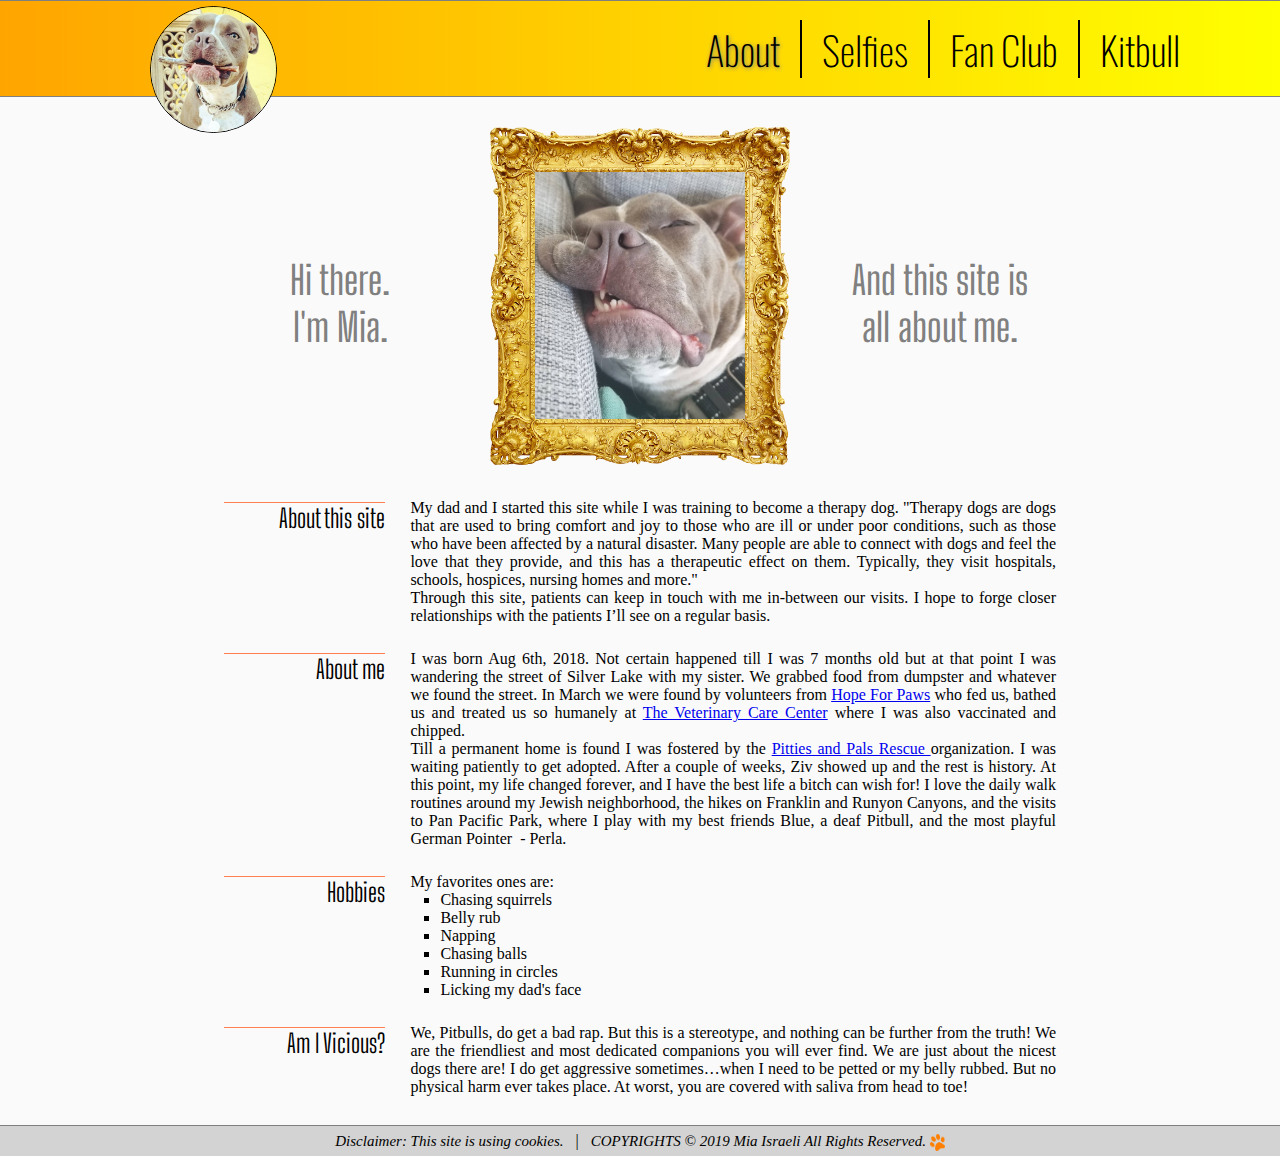
==== index.html @ 04dcb32a "Trying meta data" ====
<!DOCTYPE html>
<html>

<head>
  <title>About Mia</title>
  <link rel="stylesheet" type="text/css" href="style.css">
  <link rel="stylesheet" href="https://fonts.googleapis.com/css?family=Oswald">
  <link href="https://fonts.googleapis.com/css?family=Big+Shoulders+Display&display=swap" rel="stylesheet">
  <meta name="viewport" content="width=device-width, initial-scale=1">
  <meta property=”og:title” content="Mia - 11 Creative Ways to Build Links"/>
  <meta property=”og:image” content="https://zivisraeli.github.io/mia/images/mia-about.jpg"/>
  <meta property=”og:description” content="Mia's site it's all Javascript"/>
</head>

<body>
  <header>
    <div id="dragged-into-div">
      <!-- src value is determined in the script per the headerImg cookie -->
      <img src="" id="header-img" class="header-img">
    </div>
    <nav id="navbar">
      <a href="index.html"><span id="index">About</span></a>
      <a href="selfies.html"><span id="selfies">Selfies</span></a>
      <a href="fans.html"><span id="fans">Fan Club</span></a>
      <a href="kitbull.html"><span id="kitbull">Kitbull</span></a>
    </nav>
  </header>
  <main id="about-main">
    <section id="about-top-section">
      <h1 id="title-left">Hi there. <br> I'm Mia.</h1>
      <div id="img-div">
        <img src="images/img-frame.png" id="img-frame">
        <img src="images/mia-about.jpg" id="img">
      </div>
      <h1 id="title-right">And this site is <br> all about me.</h1>
    </section>
    <section id="about-section" class="middle-section">
      <div>
        <span class='title'>About this site </span>
        <span class='content'>My dad and I started this site while I was training to become a therapy dog. "Therapy dogs are dogs that are used to bring comfort and joy to those who are ill or under poor conditions, such as those who have been affected by a natural disaster. Many people are able to connect with dogs and feel the love that they provide, and this has a therapeutic effect on them. Typically, they visit hospitals, schools, hospices, nursing homes and more." <br>
          Through this site, patients can keep in touch with me in-between our visits. I hope to forge closer relationships with the patients I’ll see on a regular basis.
        </span>
        <span class='title'>About me </span>
        <span class='content'>
          I was born Aug 6th, 2018. Not certain happened till I was 7 months old but at that point I was wandering the street of Silver Lake with my sister. We grabbed food from dumpster and whatever we found the street. In March we were found by volunteers from <a href="https://www.hopeforpaws.org/" target="_blank">Hope For Paws</a> who fed us, bathed us and treated us so humanely at <a href="https://veterinarycarecenter.com/" target="_blank">The Veterinary Care Center</a> where I was also vaccinated and chipped. <br>
          Till a permanent home is found I was fostered by the <a href="https://www.facebook.com/PittyParty/" target="_blank"> Pitties and Pals Rescue </a> organization. I was waiting patiently to get adopted. After a couple of weeks, Ziv showed up and the rest is history. At this point, my life changed forever, and I have the best life a bitch can wish for! I love the daily walk routines around my Jewish neighborhood, the hikes on Franklin and Runyon Canyons, and the visits to Pan Pacific Park, where I play with my best friends Blue, a deaf Pitbull, and the most playful German Pointer&nbsp;&nbsp;- Perla. 
        </span>
        <span class='title'>Hobbies</span>
        <span class='content'>My favorites ones are:
          <ul>
            <li>Chasing squirrels</li>
            <li>Belly rub</li>
            <li>Napping</li>
            <li>Chasing balls</li>
            <li>Running in circles</li>
            <li>Licking my dad's face</li>
          </ul>
        </span>
        <span class='title'>Am I Vicious?</span>
        <span class='content'>
          We, Pitbulls, do get a bad rap. But this is a stereotype, and nothing can be further from the truth! We are the friendliest and most dedicated companions you will ever find. We are just about the nicest dogs there are! I do get aggressive sometimes…when I need to be petted or my belly rubbed. But no physical harm ever takes place. At worst, you are covered with saliva from head to toe!
        </span>
      </div>
    </section>
  </main>
  <footer>
    <span>Disclaimer: This site is using cookies.</span>
    <span id="footer-divider">&nbsp;&nbsp;|&nbsp;&nbsp;</span>
    <span id="footer-copyright">COPYRIGHTS &copy; 2019 Mia Israeli All Rights Reserved.
      <img src="images/footer-paw.png" />
    </span>
  </footer>
</body>
<!-- Javascripts -->
<script type="text/javascript" src="commonScript.js"></script>

</html>
---- style.css ----
:root {
  --orange-color: #ffa500;
  --gray-color-border: #808080;
  --gray-color-background: #fafafa;
  --gray-color-grid: #fefefe;
  --header-height: 95px;
  --less-900-margins: 50px;
  --less-700-margins: 20px;
  --title-font-size: calc(20px + 1.5vw);
  --slow-transition: all 0.5s ease-in;
  --fast-transition: all 0.2s ease-in;
  --footer-height: 30px;
}

/* =============================================================================
- position is relative so I can place the footer at the bottom, using absolute. 
- it should be min-height of 100vh to accomodate a short page.
- by default, the browser sets some margin. I eliminate it. 
============================================================================= */
body {
  position: relative;
  min-height: 100vh;
  margin: 0;
  background-color: var(--gray-color-background);
}

/* =============================================================================
- sticky position is preferable over fixed since it keeps the element part of the flow. 
- width of the entire screen
- z-index will make it on top of any other element (the position property removes it from the normal flow.)
============================================================================= */
header {
  position: sticky;
  top: 0;
  background: linear-gradient(to right, orange, yellow);
  border-top: 1px solid var(--gray-color-border);
  border-bottom: 1px solid var(--gray-color-border);
  width: 100%;
  height: var(--header-height);
  z-index: 1;
}

/* This is an "invisble div". It's used to enlarge the area into which images can be dropped into
(to replace the header's image). Otherwise, the user would have to aim exactly at the circular image. */
header #dragged-into-div {
  position: absolute;
  top: 5px;
  left: 150px;
  width: 200px;
  height: 200px;
}

/* 
- The element is placed relative to it's containing container at 0,0.
- The border-radius makes the image round. 
- The image also has a border, but it's assigned by the javascript. */
header #dragged-into-div #header-img {
  position: absolute;
  left: 0px;
  top: 0px;
  width: 125px;
  border-radius: 50%;
}

/* The header image would change it's style upon being dragged into to create a "hint" for the user. 
the img-hovered class is added and removed upon dragenter() dragleave() events. */
header #dragged-into-div #header-img.img-hovered {
  transition: var(--slow-transition);
  width: 150px;
  padding: 5px;
}

/* =============================================================================
- flex would allow me later on to arrange them vertically.
- margin-left:auto;  would push the element all the way to the right. 
- "auto" : taking up available space!!!!!!
- the 100% height would strech the div element to the height of its container.
============================================================================= */
header nav {
  position: absolute;
  right: 100px;
  display: flex;
  align-items: center;
  justify-content: center;
  height: 100%;
}

/* =============================================================================
For the top navigation menu anchors:
- no underline 
- font size depends on the viewport width (1.5vw) but would be at least 15px.
- I need to  use padding and not margin to show a gap with the border
- vertical line separator through border-right
============================================================================= */
header nav a {
  text-decoration: none;
  font-family: Oswald;
  font-weight: 100;
  font-size: var(--title-font-size);
  padding-left: 20px;
  padding-right: 20px;
  color: black;
  height: auto;
  border-right: 2px solid black;
}

header nav a:last-child {
  padding-right: 0px;
}

/* so the last menu entry doesn't have a vertical line */
header nav a:last-child {
  border-right: none;
}

header nav a:hover {
  color: #ff9900;
}

main {
  position: relative;
  text-align: center;
}

.middle-section {
  padding-bottom: calc(var(--footer-height) * 2);
}

/* font size depends on the viewport width */
main h1 {
  font-family: 'Big Shoulders Display';
  font-weight: 500;
  font-size: var(--title-font-size);
  margin-top: 15px;
  margin-bottom: 5px;
}

/* =============================================================================
about section : 3 parts (h1, div, h1) r orginized horizontally and centered.
============================================================================= */
#about-top-section {
  display: flex;
  flex-direction: row;
  align-items: center;
  justify-content: center;
  color: gray;
  margin-top: 30px;
  margin-bottom: 30px;
}

#about-top-section #img-div {
  position: relative;
}

#about-top-section #img-frame {
  width: 300px;
}

#about-top-section #img {
  position: absolute;
  top: 45px;
  left: 45px;
  width: 210px;
  animation-name: fade-in;
  animation-duration: 15s;
}

#about-top-section #title-left {
  width: 300px;
  animation: slide-in-right 5s ease-in-out;
}

#about-top-section #title-right {
  width: 300px;
  animation: slide-in-left 5s ease-in-out;
}

/* =============================================================================
animations for the elements. 
============================================================================= */
@keyframes fade-in {
  0% {
    opacity: 0;
  }

  100% {
    opacity: 1;
  }
}

@keyframes slide-in-left {
  0% {
    opacity: 0;
    color: orange;
    transform: translateX(50%);
  }

  50% {
    color: orange;
    opacity: 0.1;
  }

  100% {
    opacity: 1;
    transform: translateX(0%);
  }
}

@keyframes slide-in-right {
  0% {
    opacity: 0;
    color: orange;
    transform: translateX(-50%);
  }

  50% {
    color: orange;
    opacity: 0.1;
  }

  100% {
    opacity: 1;
    transform: translateX(0%);
  }
}

#about-section div {
  display: grid;
  grid-gap: 25px;
  grid-template-columns: 1fr 4fr;
  width: 65vw;
  margin: auto;
  text-align: justify;
  text-justify: auto;
}

#about-section span.title {
  text-align: right;
  font-family: 'Big Shoulders Display';
  font-size: 2vw;
  border-top: 1px solid #ff7f50;
  margin-top: 3px;
}

#about-section span.content {
  font-family: calibri;
  font-weight: 300;
}

/* ul has a too large default margin. */
#about-section ul {
  margin: 0;
  padding-left: 30px;
  list-style-type: square;
}

/* ============================================================================= 
- customized ul element
- ul is a block element and so need to turn it into inline-block in order to center it. 
============================================================================= */
.customed-ul {
  display: inline-block;
  text-align: left;
  list-style-type: none;
  padding-left: 45px;
  margin-top: 0px;
}

.customed-ul li {
  margin-top: 7px;
}

.customed-ul li::before {
  margin-left: -12px;
  content: url('images/bullet-icon-new.png');
  margin-right: 4px;
  display: inline-block;
}

/* =============================================================================
the grid
============================================================================= */
#spinner-div {
  height: 100vh;
  top: 100px;
}

#grid-section {
  margin-left: 150px;
  margin-right: 150px;
  font-family: calibri;
}

#grid-section>#title {
  font-size: 2vw;
}

#grid-section .mobileLi {
  display: none;
}

#select-option-div {
  display: inline-block;
  cursor: pointer;
}

#select-option-div select {
  padding: 3px;
  width: 150px;
  border-radius: .2em;
  font-size: 13px;
  background: linear-gradient(to bottom, #ffffff, orange);
  outline: none;
}

/* I chose box-shadow rather then border manipulation to avoid "jitter" */
#select-option-div select:hover {
  box-shadow: 0 0 2px 2px var(--gray-color-border);
  cursor: pointer;
}

#select-option-div select option {
  background: #ffffcc;
}

#filter-input {
  width: 90px;
}

hr {
  margin-bottom: 20px;
  border-bottom: none;
}

/* =============================================================================
- grid-template-columns: auto-fit so the number of elems horizontally changes.
- fr unit is grid specifc. fraction. The item would grow and shrink basd on the available space.
- repeat function would repeat a pattern i.e. repeat(3, 1fr); instead of 1fr 1fr 1fr;
- auto-fit for responsiveness. Can be used with repeat() in order to avoid specifiying a fix number of columns. 
- minmax function defines the range i.e. from 320px to 1fr
- grid-gap would set gap between items 
- the grid determines the WIDTH of the img. Since the imgs are square the HEIGHT would equal the WIDTH.
============================================================================= */
.blurred {
  filter: blur(12px);
  transition: var(--fast-transition);
}

.un-blurred {
  filter: none;
  transition: var(--fast-transition);
}

.dynamic-grid {
  display: grid;
  grid-template-columns: repeat(auto-fit, minmax(250px, 1fr));
  grid-gap: 2rem;
}

/* it's relative so the heart can be placed absolutely */
.grid-item {
  position: relative;
  background-color: var(--gray-color-grid);
  border: 1px solid black;
  font-size: 13px;
  text-align: center;
  margin: 0px;
}

.grid-item:hover {
  transition: var(--slow-transition);
  transform: scale(1.05);
  background-color: #ffa500;
  box-shadow: 10px 10px 5px rgba(0, 0, 0, 0.33);
}

/* the img width would fit the parent (div) element 100% */
.grid-item .grid-image {
  width: 100%;
  border-bottom: 1px solid black;
}

/* initially the heart size is 15px. Onclick, it's animated to 20px and back twice */
.grid-item .heart {
  position: absolute;
  width: 15px;
  top: 5px;
  right: 5px;
}

.grid-item .animatedHeartBeat {
  animation: heartBeat;
  animation-duration: 1s;
  animation-iteration-count: 2;
  animation-timing-function: ease-out;
}

@keyframes heartBeat {
  from {
    width: 15px;
  }

  to {
    width: 25px;
  }
}

.grid-item figcaption {
  margin-bottom: 5px;
}

.heart-likes-icon {
  width: 11px;
}


/* =============================================================================
the modal
============================================================================= */
/* 
- initally it's hidden (display:none).
- blurring the rest of the viewport with background-color.
- z-index would place the modal on top when active. */
#modal-container-div {
  position: fixed;
  left: 0;
  top: 0;
  display: none;
  z-index: 1;
  width: 100%;
  height: 100%;
}

/* the button postion is in relation to its container div - modal-cotainer-div */
#modal-container-div .nav-button {
  position: absolute;
  top: 50%;
  height: 30px;
  width: 100px;
  background-color: var(--orange-color);
  border: 1px solid black;
  font-size: 15px;
  font-weight: 400;
  font-family: calibri;
  outline: none;
}

#modal-container-div .button:hover {
  box-shadow: 1px 1px 4px black;
  font-weight: 600;
}

#modal-container-div #prev-btn {
  left: 10px;
}

#modal-container-div #next-btn {
  right: 10px;
}

/* - it's relative so the footer/caption can be placed absolutely. 
 - the top part is right underneath the header (its height + 2px for border); 
 - the width is determined in the Javascript based on the img propotions. */
#modal-content-div {
  position: relative;
  top: calc(var(--header-height) + 2px);
  margin: auto;
  background-color: #fefefe;
  max-width: 75vw;
}

#modal-img-div {
  padding: 25px 25px 25px 25px;
  font-family: calibri;
  font-size: 13px;
}

/* Modal image should be the width of the containing div */
#modal-img-div>img {
  width: 100%;
  border: 1px solid black;
}

/* the image's caption is placed a little over the bottom and centered. */
#modal-img-div .modal-img-caption {
  position: absolute;
  bottom: 7px;
}

#modal-img-div #modal-img-text {
  left: 25px;
}

#modal-img-div #modal-img-like-count {
  right: 25px;
}

/* The modal-img-close-btn Button */
.modal-img-close-btn {
  position: relative;
  right: 5px;
  color: var(--orange-color);
  float: right;
  font-size: 25px;
  font-weight: bold;
}

/* Change the close btn color and cursor */
.modal-img-close-btn:hover,
.modal-img-close-btn:focus {
  color: black;
  cursor: pointer;
}

/* I'm using the iframe-wrapper to create intrinsic ratios of the video.  
Intrinsic ratios allow elements to fill the width of their containing block and resize on the fly 
while maintaining their aspect ratio.  */
#iframe-wrapper {
  position: relative;
  width: 50vw;
  margin: 25px auto;
  padding-bottom: 28%;
  border: 2px solid gray;
}

/* the iframe takes 100% of the wrapping div */
#iframe-wrapper iframe {
  position: absolute;
  top: 0;
  left: 0;
  width: 100%;
  height: 100%;
}

#kitbull-section {
  display: inline-block;
  text-align: justify;
  text-justify: auto;
  width: 50vw;
  font-family: calibri;
  line-height: 25px;
  background-color: #f8f8f8;
}

#kitbull-section span {
  font-weight: 700;
}

/* The footer is placed at the bottom relative to its containing element (not the vp). 
  If line-height is the same figure as height, element would be centered vertically.
   */
footer {
  position: absolute;
  bottom: 0;
  width: 100%;
  text-align: center;
  height: var(--footer-height);
  line-height: var(--footer-height);
  border-top: 1px solid var(--gray-color-border);
  background-color: #d3d3d3;
}

/* The 1st and last spans r styled 'italic' yet the divider char is not. */
footer span:first-child,
footer span:last-child {
  font-family: calibri;
  font-style: italic;
  font-size: 15px;
}

footer img {
  vertical-align: middle;
  width: 15px;
}

/* =============================================================================
fan form
============================================================================= */
#form-header {
  margin: auto;
  width: 500px;
  font-family: calibri;
  text-align: left;
}

/* center the form on the page */
form {
  margin: auto;
  width: 400px;
  padding: 40px;
  border: 1px solid #cccccc;
  border-radius: 1em;
  background-color: #f8f8f8;
  font-family: calibri;
}

/* place some top margin for all div's except the 1st one */
form div+div {
  margin-top: 1em;
}

form .required {
  color: var(--orange-color);
}

/* since label is an inline element, using inline-block would allow specifying width */
form label {
  display: inline-block;
  width: 80px;
  text-align: right;
}

form #phone-comment {
  margin-top: 0px;
  text-align: left;
}

form #phone-comment span {
  margin-left: 92px;
  font-style: italic;
  font-size: 13px;
  color: #aaaaaa;
}

/* ouline: none; removes the blue outline */
input[type=text],
input[type=email],
input[type=tel],
textarea {
  font: 1em calibri;
  width: 300px;
  box-sizing: border-box;
  border: 1px solid #999;
  box-shadow: 1px 1px 4px #C0C0C0;
  outline: none;
}

/* since all other input element are 300px wide, here there r multiple inputs (radio btns) */
#radio-btns-div {
  display: inline-block;

  text-align: left;
  width: 300px;
}

/* additional highlight for focused elements */
input:focus,
textarea:focus {
  border: 1px solid #ffad33;
}

/* align textarea with the labels */
textarea {
  vertical-align: top;
  height: 5em;
}

/* center the submit button. Same size as the label elements */
form .button {
  text-align: center;
}

form button {
  height: 33px;
}

/* =============================================================================
media queries
============================================================================= */

/* the nav elements should be placed vertically and in the center */
@media screen and (max-width: 900px) {
  header {
    justify-content: center;
  }

  header #dragged-into-div {
    width: 150px;
    left: var(--less-900-margins);
  }

  header #dragged-into-div #header-img {
    width: 105px;
  }

  header nav {
    right: var(--less-900-margins);
  }

  #about-section span.title {
    font-size: 18px;
  }

  #about-section div {
    grid-template-columns: 1fr 6fr;
    width: 70vw;
  }

  #grid-section {
    margin-left: var(--less-900-margins);
    margin-right: var(--less-900-margins);
  }

  #iframe-wrapper {
    width: 75%;
    padding-bottom: 40%;
  }

  #kitbull-section {
    width: 75%;
  }
}

@media screen and (max-width: 700px) {
  header {
    height: 75px;
  }

  header #dragged-into-div {
    width: 125px;
    left: var(--less-700-margins);
  }

  header #dragged-into-div #header-img {
    width: 85px;
  }

  header nav {
    right: var(--less-700-margins);
  }

  header nav a {
    padding-left: 10px;
    padding-right: 10px;
  }

  #about-top-section {
    display: flex;
    flex-direction: column;
    margin-top: 10px;
    margin-bottom: 10px;
  }

  #about-section div {
    grid-template-columns: 1fr 8fr;
    width: 90vw;
  }

  #grid-section {
    margin-left: var(--less-700-margins);
    margin-right: var(--less-700-margins);
  }

  #modal-content-div {
    width: 100vw;
    max-width: 100vw;
  }

  #modal-container-div .nav-button {
    width: 30px;
  }

  #modal-container-div .button-text {
    display: none;
  }

  #modal-container-div #prev-btn {
    left: 0;
  }

  #modal-container-div #next-btn {
    right: 0;
  }

  /* the two footer spans are split veritically */
  footer {
    height: calc(var(--footer-height) + 10px);
    line-height: calc(var(--footer-height) - 10px);
  }

  #footer-divider {
    visibility: hidden;
  }

  #footer-copyright {
    display: block;
  }


  #iframe-wrapper {
    width: 90%;
    padding-bottom: 50%;
  }

  #kitbull-section {
    width: 90%;
  }
}

@media screen and (max-width: 600px) {
  header nav a {
    font-size: calc(15px + 1.0vw);
    padding-left: 5px;
    padding-right:  5px;
  }

  /* removing all special hovering styles for small devices */
  .grid-item:hover {
    transition: none;
    transform: none;
    background-color: var(--gray-color-grid);
    box-shadow: none;
  }

  /* some of the grid's li elements should appear only on desktop or mobile */
  #grid-section .desktopLi {
    display: none;
  }

  #grid-section .mobileLi {
    display: block;
  }

  #form-header {
    width: 90vw;
  }

  ul.customed-ul {
    padding: 10px;
  }

  form {
    width: 90vw;
    padding: 30px 10px;
  }

  form div {
    text-align: left;
  }

  form label {
    text-align: left;
  }

  form #phone-comment span {
    margin-left: 0px;
  }

  footer {
    height: calc(var(--footer-height) + 30px);
  }
}
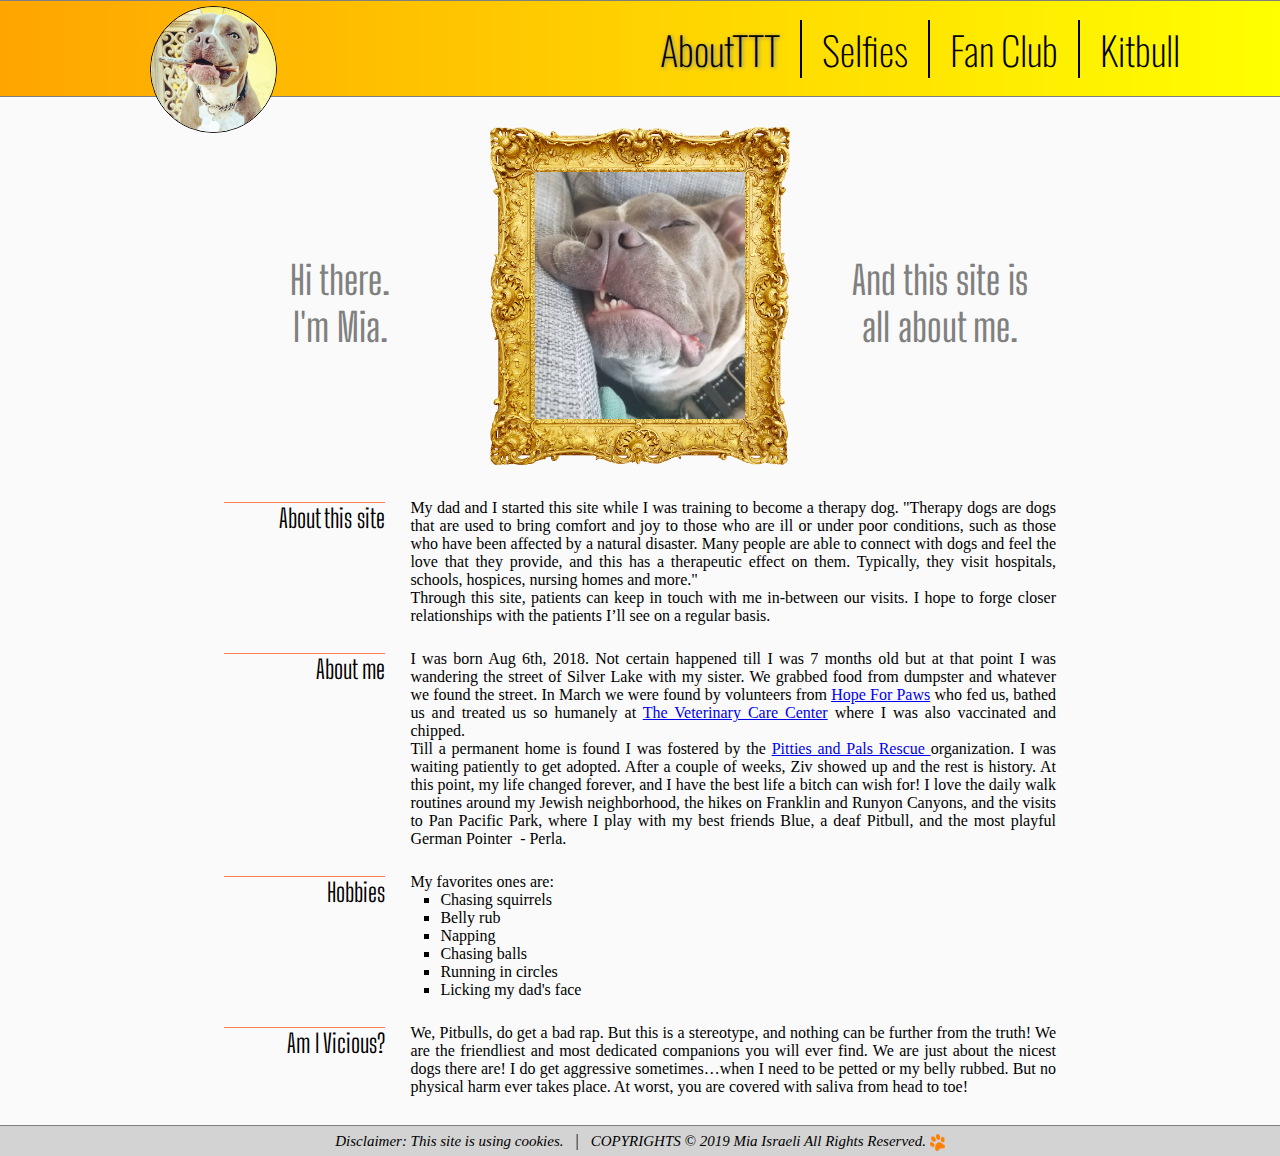
==== commit 4263a4d9: "Force a change" ====
--- a/index.html
+++ b/index.html
@@ -7,9 +7,9 @@
   <link rel="stylesheet" href="https://fonts.googleapis.com/css?family=Oswald">
   <link href="https://fonts.googleapis.com/css?family=Big+Shoulders+Display&display=swap" rel="stylesheet">
   <meta name="viewport" content="width=device-width, initial-scale=1">
-  <meta property=”og:title” content="Mia - 11 Creative Ways to Build Links"/>
-  <meta property=”og:image” content="https://zivisraeli.github.io/mia/images/mia-about.jpg"/>
-  <meta property=”og:description” content="Mia's site it's all Javascript"/>
+  <meta property="og:title" content="Mia - 11 Creative Ways to Build Links"/>
+  <meta property="og:image" property="og:image:secure_url" content="https://zivisraeli.github.io/mia/images/mia-about.jpg"/>
+  <meta property="og:description" content="Mia's site it's all Javascript"/>
 </head>
 
 <body>
@@ -19,7 +19,7 @@
       <img src="" id="header-img" class="header-img">
     </div>
     <nav id="navbar">
-      <a href="index.html"><span id="index">About</span></a>
+      <a href="index.html"><span id="index">AboutTTT</span></a>
       <a href="selfies.html"><span id="selfies">Selfies</span></a>
       <a href="fans.html"><span id="fans">Fan Club</span></a>
       <a href="kitbull.html"><span id="kitbull">Kitbull</span></a>
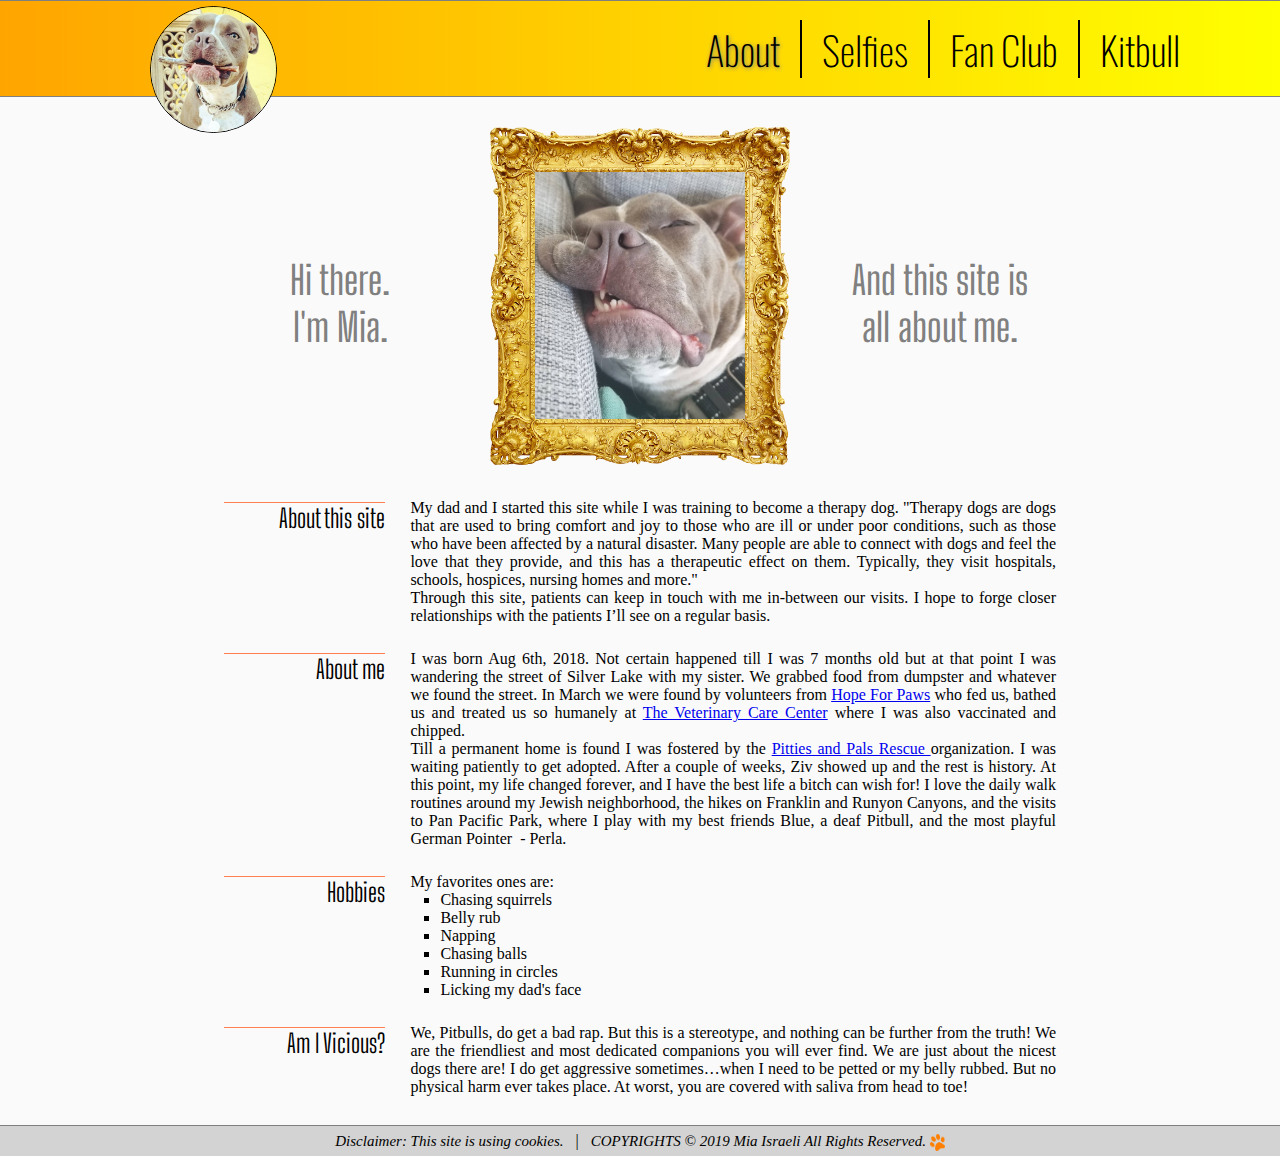
==== commit 6865a758: "More meta experiment" ====
--- a/index.html
+++ b/index.html
@@ -7,9 +7,9 @@
   <link rel="stylesheet" href="https://fonts.googleapis.com/css?family=Oswald">
   <link href="https://fonts.googleapis.com/css?family=Big+Shoulders+Display&display=swap" rel="stylesheet">
   <meta name="viewport" content="width=device-width, initial-scale=1">
-  <meta property="og:title" content="Mia - 11 Creative Ways to Build Links"/>
-  <meta property="og:image" property="og:image:secure_url" content="https://zivisraeli.github.io/mia/images/mia-about.jpg"/>
-  <meta property="og:description" content="Mia's site it's all Javascript"/>
+  <meta property="og:title" content="Mia site: javascript"/>
+  <meta property="og:image" content="https://zivisraeli.github.io/mia/images/mia-id10.jpg"/>
+  <meta property="og:description" content="Mias site its all Javascript"/>
 </head>
 
 <body>
@@ -19,7 +19,7 @@
       <img src="" id="header-img" class="header-img">
     </div>
     <nav id="navbar">
-      <a href="index.html"><span id="index">AboutTTT</span></a>
+      <a href="index.html"><span id="index">About</span></a>
       <a href="selfies.html"><span id="selfies">Selfies</span></a>
       <a href="fans.html"><span id="fans">Fan Club</span></a>
       <a href="kitbull.html"><span id="kitbull">Kitbull</span></a>
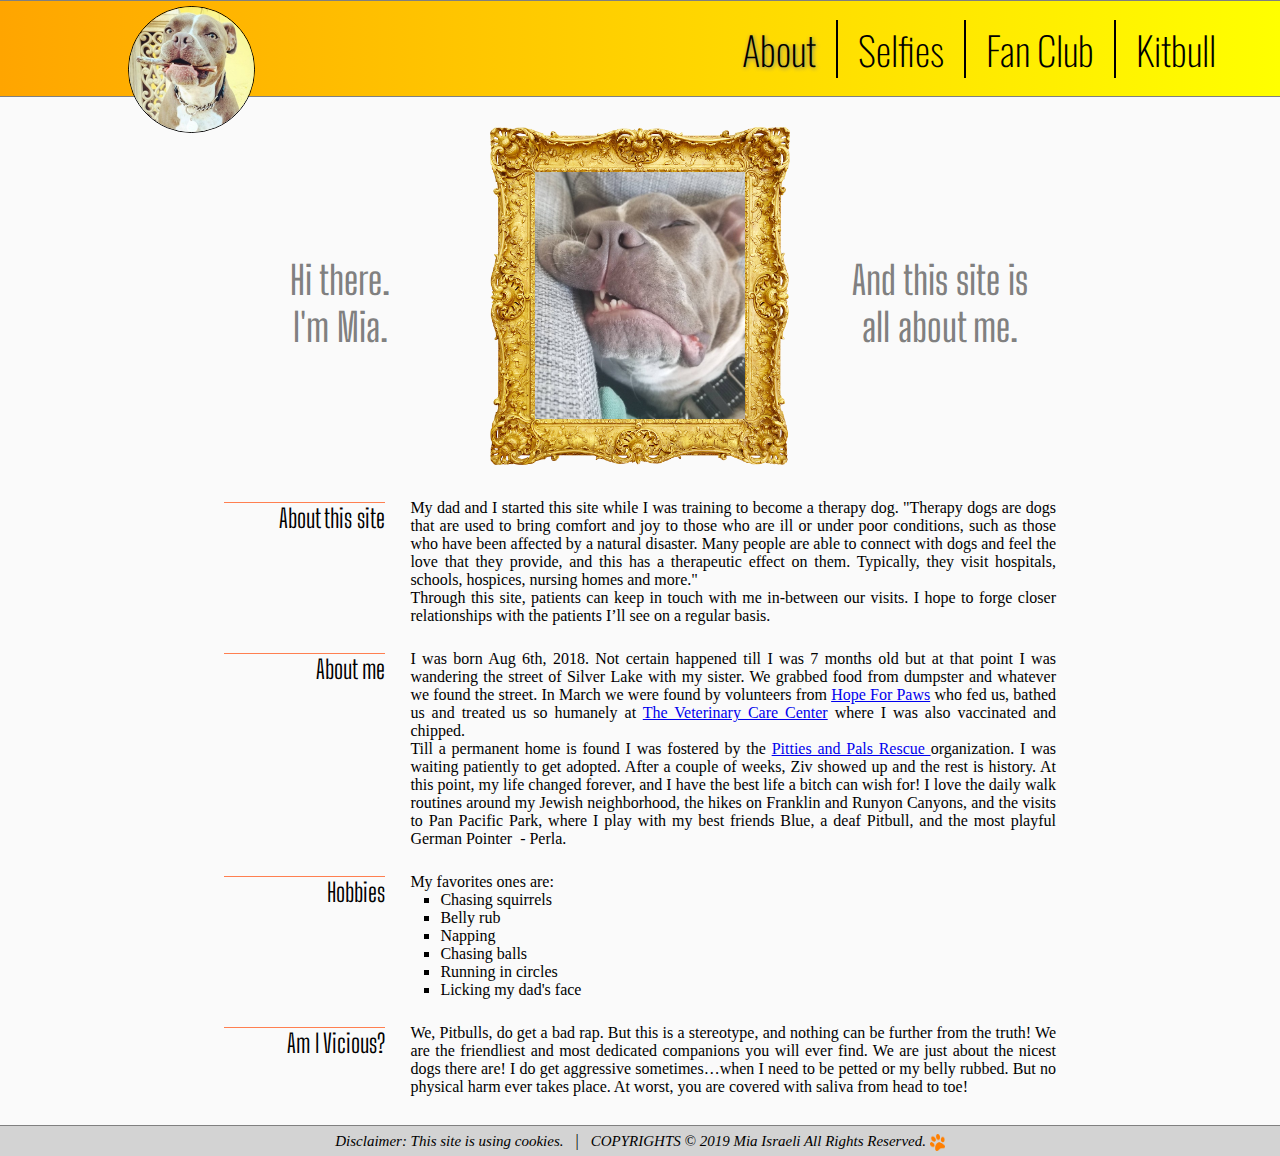
==== commit 62636301: "Using font icons instead of images" ====
--- a/index.html
+++ b/index.html
@@ -4,12 +4,13 @@
 <head>
   <title>About Mia</title>
   <link rel="stylesheet" type="text/css" href="style.css">
-  <link rel="stylesheet" href="https://fonts.googleapis.com/css?family=Oswald">
-  <link href="https://fonts.googleapis.com/css?family=Big+Shoulders+Display&display=swap" rel="stylesheet">
+  <link rel="stylesheet" href="https://fonts.googleapis.com/css2?family=Oswald:wght@300">
+  <link rel="stylesheet" href="https://fonts.googleapis.com/css?family=Big+Shoulders+Display&display=swap">
   <meta name="viewport" content="width=device-width, initial-scale=1">
-  <meta property="og:title" content="Mia site: javascript"/>
-  <meta property="og:image" content="https://zivisraeli.github.io/mia/images/mia-id10.jpg"/>
-  <meta property="og:description" content="Mias site its all Javascript"/>
+  <meta property="og:title" content="Mia I" />
+  <meta property="og:description" content="javaScript based site" />
+  <meta property="og:image" content="https://zivisraeli.github.io/mia/images/openGraphImg.jpg" />
+  <meta property="og:url" content="https://zivisraeli.github.io/mia/" />
 </head>
 
 <body>
@@ -43,7 +44,7 @@
         <span class='title'>About me </span>
         <span class='content'>
           I was born Aug 6th, 2018. Not certain happened till I was 7 months old but at that point I was wandering the street of Silver Lake with my sister. We grabbed food from dumpster and whatever we found the street. In March we were found by volunteers from <a href="https://www.hopeforpaws.org/" target="_blank">Hope For Paws</a> who fed us, bathed us and treated us so humanely at <a href="https://veterinarycarecenter.com/" target="_blank">The Veterinary Care Center</a> where I was also vaccinated and chipped. <br>
-          Till a permanent home is found I was fostered by the <a href="https://www.facebook.com/PittyParty/" target="_blank"> Pitties and Pals Rescue </a> organization. I was waiting patiently to get adopted. After a couple of weeks, Ziv showed up and the rest is history. At this point, my life changed forever, and I have the best life a bitch can wish for! I love the daily walk routines around my Jewish neighborhood, the hikes on Franklin and Runyon Canyons, and the visits to Pan Pacific Park, where I play with my best friends Blue, a deaf Pitbull, and the most playful German Pointer&nbsp;&nbsp;- Perla. 
+          Till a permanent home is found I was fostered by the <a href="https://www.facebook.com/PittyParty/" target="_blank"> Pitties and Pals Rescue </a> organization. I was waiting patiently to get adopted. After a couple of weeks, Ziv showed up and the rest is history. At this point, my life changed forever, and I have the best life a bitch can wish for! I love the daily walk routines around my Jewish neighborhood, the hikes on Franklin and Runyon Canyons, and the visits to Pan Pacific Park, where I play with my best friends Blue, a deaf Pitbull, and the most playful German Pointer&nbsp;&nbsp;- Perla.
         </span>
         <span class='title'>Hobbies</span>
         <span class='content'>My favorites ones are:
--- a/style.css
+++ b/style.css
@@ -7,8 +7,8 @@
   --less-900-margins: 50px;
   --less-700-margins: 20px;
   --title-font-size: calc(20px + 1.5vw);
-  --slow-transition: all 0.5s ease-in;
-  --fast-transition: all 0.2s ease-in;
+  --slow-transition: all 0.5s linear;
+  --fast-transition: all 0.2s linear;
   --footer-height: 30px;
 }
 
@@ -45,7 +45,7 @@
 header #dragged-into-div {
   position: absolute;
   top: 5px;
-  left: 150px;
+  left: 10%;
   width: 200px;
   height: 200px;
 }
@@ -78,7 +78,7 @@
 ============================================================================= */
 header nav {
   position: absolute;
-  right: 100px;
+  right: 5%;
   display: flex;
   align-items: center;
   justify-content: center;
@@ -258,24 +258,59 @@
 - customized ul element
 - ul is a block element and so need to turn it into inline-block in order to center it. 
 ============================================================================= */
+ul {
+  list-style-type: none;
+}
+
+.news-about-ul {
+  padding-left: 30px;
+}
+
+.news-about-ul .fa-circle {
+  font-size: 40%;
+  color: black;
+  margin-right: 10px;
+  vertical-align: middle;
+  margin-top: -2px;
+}
+
+.news-about-ul li:last-child {
+  font-style: italic;
+}
+
 .customed-ul {
   display: inline-block;
   text-align: left;
-  list-style-type: none;
-  padding-left: 45px;
-  margin-top: 0px;
-}
-
-.customed-ul li {
-  margin-top: 7px;
-}
-
-.customed-ul li::before {
-  margin-left: -12px;
-  content: url('images/bullet-icon-new.png');
-  margin-right: 4px;
+  margin: 0px;
+}
+
+.customed-ul>li {
+  margin-bottom: 5px;
+}
+
+.customed-ul li .li-icon {
+  font-size: 50%;
+  color: orange;
+  margin-right: 10px;
+  vertical-align: middle;
+  margin-top: -2px;
+  text-shadow: 0px 0px 5px black;
+  border: 1px solid gray;
+  border-radius: 50%;
+}
+
+/*
+#form-header .customed-ul li::before {
+  font-family: 'FontAwesome';
+  content: '\f111';
+  color: orange;
+  font-size: 50%;
   display: inline-block;
-}
+  text-shadow: 0px 0px 5px black;
+  border: 1px solid gray;
+  border-radius: 60%;
+}
+*/
 
 /* =============================================================================
 the grid
@@ -286,8 +321,8 @@
 }
 
 #grid-section {
-  margin-left: 150px;
-  margin-right: 150px;
+  margin-left: 10%;
+  margin-right: 10%;
   font-family: calibri;
 }
 
@@ -305,17 +340,18 @@
 }
 
 #select-option-div select {
-  padding: 3px;
+  padding: 2px;
   width: 150px;
   border-radius: .2em;
   font-size: 13px;
   background: linear-gradient(to bottom, #ffffff, orange);
+  box-shadow: 1px 1px 4px #C0C0C0;
   outline: none;
 }
 
 /* I chose box-shadow rather then border manipulation to avoid "jitter" */
 #select-option-div select:hover {
-  box-shadow: 0 0 2px 2px var(--gray-color-border);
+  box-shadow: 0 0 1px 1px var(--gray-color-border);
   cursor: pointer;
 }
 
@@ -325,6 +361,7 @@
 
 #filter-input {
   width: 90px;
+  height: 21px;
 }
 
 hr {
@@ -365,6 +402,7 @@
   font-size: 13px;
   text-align: center;
   margin: 0px;
+  transition: all 0.3s ease-in;
 }
 
 .grid-item:hover {
@@ -577,10 +615,8 @@
 fan form
 ============================================================================= */
 #form-header {
-  margin: auto;
-  width: 500px;
   font-family: calibri;
-  text-align: left;
+  margin-bottom: 10px;
 }
 
 /* center the form on the page */
@@ -630,7 +666,7 @@
   font: 1em calibri;
   width: 300px;
   box-sizing: border-box;
-  border: 1px solid #999;
+  border: 1px solid #acacac;
   box-shadow: 1px 1px 4px #C0C0C0;
   outline: none;
 }
@@ -676,15 +712,10 @@
 
   header #dragged-into-div {
     width: 150px;
-    left: var(--less-900-margins);
   }
 
   header #dragged-into-div #header-img {
     width: 105px;
-  }
-
-  header nav {
-    right: var(--less-900-margins);
   }
 
   #about-section span.title {
@@ -696,10 +727,6 @@
     width: 70vw;
   }
 
-  #grid-section {
-    margin-left: var(--less-900-margins);
-    margin-right: var(--less-900-margins);
-  }
 
   #iframe-wrapper {
     width: 75%;
@@ -725,9 +752,6 @@
     width: 85px;
   }
 
-  header nav {
-    right: var(--less-700-margins);
-  }
 
   header nav a {
     padding-left: 10px;
@@ -747,8 +771,8 @@
   }
 
   #grid-section {
-    margin-left: var(--less-700-margins);
-    margin-right: var(--less-700-margins);
+    margin-left: 5%;
+    margin-right: 5%;
   }
 
   #modal-content-div {
@@ -801,7 +825,7 @@
   header nav a {
     font-size: calc(15px + 1.0vw);
     padding-left: 5px;
-    padding-right:  5px;
+    padding-right: 5px;
   }
 
   /* removing all special hovering styles for small devices */
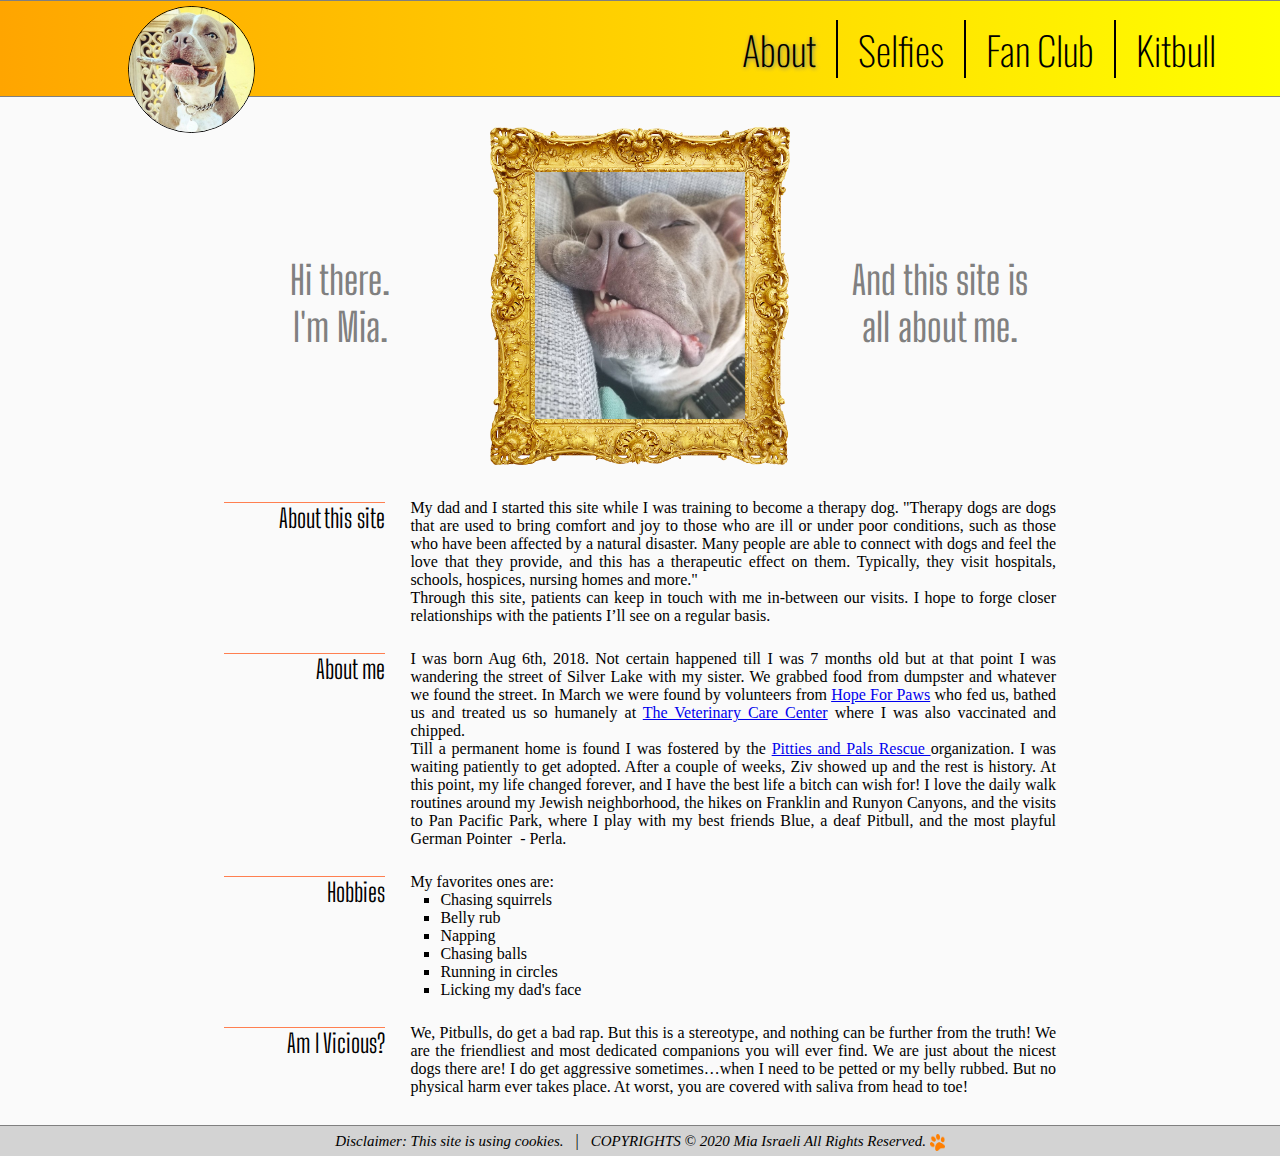
==== commit 1f62d64c: "Style changes" ====
--- a/index.html
+++ b/index.html
@@ -67,7 +67,7 @@
   <footer>
     <span>Disclaimer: This site is using cookies.</span>
     <span id="footer-divider">&nbsp;&nbsp;|&nbsp;&nbsp;</span>
-    <span id="footer-copyright">COPYRIGHTS &copy; 2019 Mia Israeli All Rights Reserved.
+    <span id="footer-copyright">COPYRIGHTS &copy; 2020 Mia Israeli All Rights Reserved.
       <img src="images/footer-paw.png" />
     </span>
   </footer>
--- a/style.css
+++ b/style.css
@@ -284,7 +284,7 @@
   margin: 0px;
 }
 
-.customed-ul>li {
+.customed-ul > li {
   margin-bottom: 5px;
 }
 
@@ -326,7 +326,7 @@
   font-family: calibri;
 }
 
-#grid-section>#title {
+#grid-section > #title {
   font-size: 2vw;
 }
 
@@ -394,7 +394,7 @@
   grid-gap: 2rem;
 }
 
-/* it's relative so the heart can be placed absolutely */
+/* it's relative, so the heart can be placed absolutely */
 .grid-item {
   position: relative;
   background-color: var(--gray-color-grid);
@@ -402,14 +402,15 @@
   font-size: 13px;
   text-align: center;
   margin: 0px;
-  transition: all 0.3s ease-in;
+  transition: all 0.5s linear;
+  filter: blur(4px) grayscale(100%);
 }
 
 .grid-item:hover {
-  transition: var(--slow-transition);
-  transform: scale(1.05);
   background-color: #ffa500;
   box-shadow: 10px 10px 5px rgba(0, 0, 0, 0.33);
+  transform: scale(1.05);
+  transition: all 0.5s linear;
 }
 
 /* the img width would fit the parent (div) element 100% */
@@ -514,7 +515,7 @@
 }
 
 /* Modal image should be the width of the containing div */
-#modal-img-div>img {
+#modal-img-div > img {
   width: 100%;
   border: 1px solid black;
 }
@@ -614,8 +615,13 @@
 /* =============================================================================
 fan form
 ============================================================================= */
+#fan-section {
+  margin-left: 10%;
+  margin-right: 10%;
+  font-family: calibri;
+}
+
 #form-header {
-  font-family: calibri;
   margin-bottom: 10px;
 }
 
@@ -623,15 +629,14 @@
 form {
   margin: auto;
   width: 400px;
-  padding: 40px;
+  padding: 30px;
   border: 1px solid #cccccc;
   border-radius: 1em;
   background-color: #f8f8f8;
-  font-family: calibri;
 }
 
 /* place some top margin for all div's except the 1st one */
-form div+div {
+form > div + div {
   margin-top: 1em;
 }
 
@@ -640,7 +645,7 @@
 }
 
 /* since label is an inline element, using inline-block would allow specifying width */
-form label {
+form > div > label {
   display: inline-block;
   width: 80px;
   text-align: right;
@@ -664,7 +669,7 @@
 input[type=tel],
 textarea {
   font: 1em calibri;
-  width: 300px;
+  width: 75%;
   box-sizing: border-box;
   border: 1px solid #acacac;
   box-shadow: 1px 1px 4px #C0C0C0;
@@ -697,8 +702,97 @@
 }
 
 form button {
-  height: 33px;
-}
+  box-shadow: 0px 1px 0px 0px #fff6af;
+  background: linear-gradient(to bottom, #fefefe 20%, #ffab23 100%);
+  background-color: #ffec64;
+  border-radius: 6px;
+  border: 1px solid #a3a2a0;
+  cursor: pointer;
+  padding: 6px 10px;
+  outline: none;
+}
+
+form button:hover {
+  opacity: 1;
+  box-shadow: 2px 2px 3px #333333;
+  transition: var(--fast-transition);
+}
+
+/* the section is the entire viewport. 
+   it is darkened with some opacity so the modal popup stands out */
+#modal-section {
+  display: none;
+  position: fixed;
+  z-index: 1;
+  left: 0;
+  top: 0;
+  width: 100%;
+  height: 100%;
+  background-color: rgba(0, 0, 0, 0.6);
+}
+
+/* grid properties */
+#modal-content {
+  display: grid;
+  grid-template-columns: 50% 50%;
+  width: 40%;
+  margin: 20% auto;
+  padding: 10px;
+  border: 4px double black;
+  border-radius: 1em;
+  background-color: white;
+}
+
+/* grid properties */
+#modal-content #header {
+  grid-column-start: 1;
+  grid-column-end: 3;
+  grid-row-start: 1;
+  grid-row-end: 2;
+  font-size: 17px;
+}
+
+/* grid properties */
+#modal-content #border {
+  grid-column-start: 1;
+  grid-column-end: 3;
+  grid-row-start: 2;
+  grid-row-end: 3;
+  width: 90%;
+  margin: auto;
+}
+
+/* grid properties */
+#modal-content label.title {
+  justify-self: end;
+}
+
+/* grid properties */
+#modal-content label.value {
+  justify-self: start;
+  font-style: italic;
+  padding-left: 5px;
+}
+
+/* grid properties */
+#modal-content .btn {
+  margin-top: 10px;
+  margin-bottom: 10px;
+  width: 50%;
+}
+
+/* grid properties */
+#modal-content #modal-submit-btn {
+  justify-self: end;
+}
+
+/* grid properties */
+#modal-content #modal-edit-btn {
+  justify-self: start;
+  margin-left: 10px;
+}
+
+
 
 /* =============================================================================
 media queries
@@ -727,6 +821,9 @@
     width: 70vw;
   }
 
+  #modal-content {
+    width: 60%;
+  }
 
   #iframe-wrapper {
     width: 75%;
@@ -751,7 +848,6 @@
   header #dragged-into-div #header-img {
     width: 85px;
   }
-
 
   header nav a {
     padding-left: 10px;
@@ -794,6 +890,11 @@
 
   #modal-container-div #next-btn {
     right: 0;
+  }
+
+  #fan-section {
+    margin-left: 5%;
+    margin-right: 5%;
   }
 
   /* the two footer spans are split veritically */
@@ -854,8 +955,19 @@
   }
 
   form {
-    width: 90vw;
+    width: 80vw;
     padding: 30px 10px;
+  }
+
+  input[type=text],
+  input[type=email],
+  input[type=tel],
+  textarea {
+    width: 95%;
+  }
+
+  form > div > label {
+    text-align: left;
   }
 
   form div {
@@ -870,7 +982,12 @@
     margin-left: 0px;
   }
 
+
+  #modal-content {
+    width: 80%;
+  }
+
   footer {
     height: calc(var(--footer-height) + 30px);
   }
-}+}
